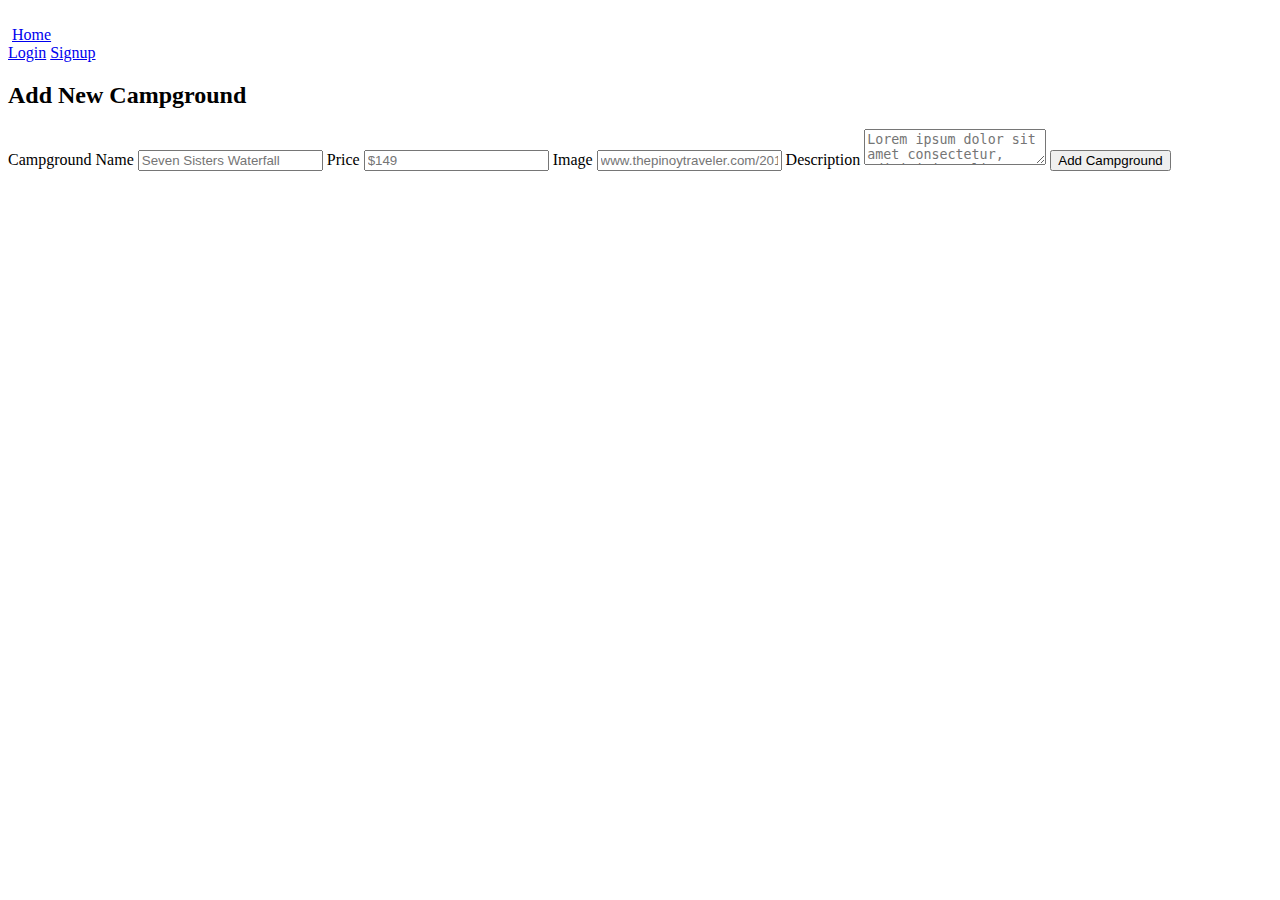
==== add.html @ b769e68e "Add your campground" ====
<!DOCTYPE html>
<html lang="en">
  <head>
    <meta charset="UTF-8" />
    <meta http-equiv="X-UA-Compatible" content="IE=edge" />
    <meta name="viewport" content="width=device-width, initial-scale=1.0" />
    <title>Add Campground</title>
    <link rel="stylesheet" href="./css/global.css" />
    <script src="https://cdn.tailwindcss.com"></script>
  </head>
  <body>
    <nav class="p-5 flex flex-row gap-5 justify-between">
      <img src="./assets/Logo.svg" alt="" />
      <div class="md:w-full flex flex-row justify-between">
        <img class="md:hidden bg-[#f7f7f7]" src="./assets/Hamburger Menu.svg" alt="" />
        <a class="p-2 hidden md:inline-block text-gray-600 md:self-start" href="/index.html">
          Home
        </a>
        <div class="hidden md:block flex flex-row gap-5">
          <a class="p-2 inline-block text-gray-600 border border-black rounded-md text-black" href="/signin.html">Login</a>
          <a class="p-2 inline-block text-gray-600 border border-black rounded-md text-white bg-black" href="/signup.html">Signup</a>
        </div>
      </div>
    </nav>
    <main class="p-5 flex md:items-center md:justify-center">
      <section class="w-full md:w-1/2 flex flex-col gap-5">
        <h2 class="font-bold text-2xl">Add New Campground</h2>
        <form class="flex flex-col gap-3" action="">
          <label class="text-gray-600">Campground Name</label>
          <input
            type="text"
            class="p-5 border rounded-md bg-[#f7f7f7]"
            placeholder="Seven Sisters Waterfall"
          />
          <label class="text-gray-600">Price</label>
          <input
            type="text"
            class="p-5 border rounded-md bg-[#f7f7f7]"
            placeholder="$149"
          />
          <label class="text-gray-600">Image</label>
          <input
            type="text"
            class="p-5 border rounded-md bg-[#f7f7f7]"
            placeholder="www.thepinoytraveler.com/2018/0..."
          />
          <label class="text-gray-600">Description</label>
          <textarea
            type="text"
            class="p-3 h-[200px] border rounded-md bg-[#f7f7f7] resize-none"
            placeholder="Lorem ipsum dolor sit amet consectetur, adipisicing elit. Nam suscipit officiis molestiae consequatur doloremque eius velit ipsam dignissimos temporibus fuga at, deserunt voluptas nulla ea ut ab voluptatem voluptates unde."
            ></textarea>
          <button
            class="p-5 w-full border border-black rounded-md text-white bg-black"
          >
            Add Campground
          </button>
        </form>
      </section>
    </main>
    <footer class="m-5 flex flex-row items-left">
      <img src="./assets/Logo.svg" alt="" />
    </footer>
  </body>
</html>
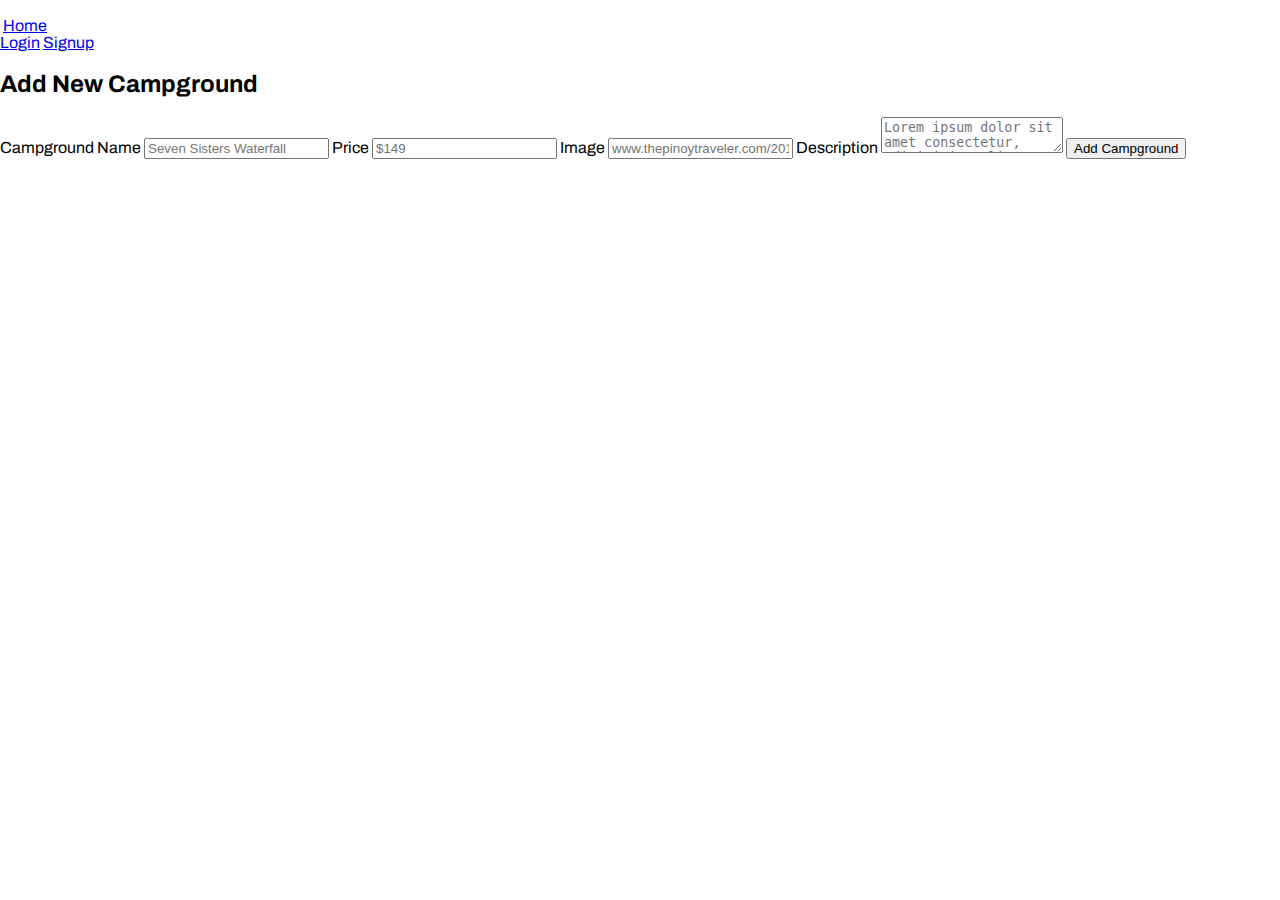
==== commit 0fb83282: "Merge pull request #5 from maborosh1/patch-3" ====
--- a/add.html
+++ b/add.html
@@ -13,12 +13,12 @@
       <img src="./assets/Logo.svg" alt="" />
       <div class="md:w-full flex flex-row justify-between">
         <img class="md:hidden bg-[#f7f7f7]" src="./assets/Hamburger Menu.svg" alt="" />
-        <a class="p-2 hidden md:inline-block text-gray-600 md:self-start" href="/index.html">
+        <a class="p-2 hidden md:inline-block text-gray-600 md:self-start" href="./index.html">
           Home
         </a>
         <div class="hidden md:block flex flex-row gap-5">
-          <a class="p-2 inline-block text-gray-600 border border-black rounded-md text-black" href="/signin.html">Login</a>
-          <a class="p-2 inline-block text-gray-600 border border-black rounded-md text-white bg-black" href="/signup.html">Signup</a>
+          <a class="p-2 inline-block text-gray-600 border border-black rounded-md text-black" href="./signin.html">Login</a>
+          <a class="p-2 inline-block text-gray-600 border border-black rounded-md text-white bg-black" href="./signup.html">Signup</a>
         </div>
       </div>
     </nav>
--- a/css/global.css
+++ b/css/global.css
@@ -0,0 +1,12 @@
+@import url('https://fonts.googleapis.com/css2?family=Archivo:wght@400;500;700;800&display=swap');
+
+html, body {
+    margin: 0;
+    width: 100vw;
+    height: 100vh;
+}
+
+body {
+    font-family: 'Archivo';
+    background-color: #ffffff;
+}